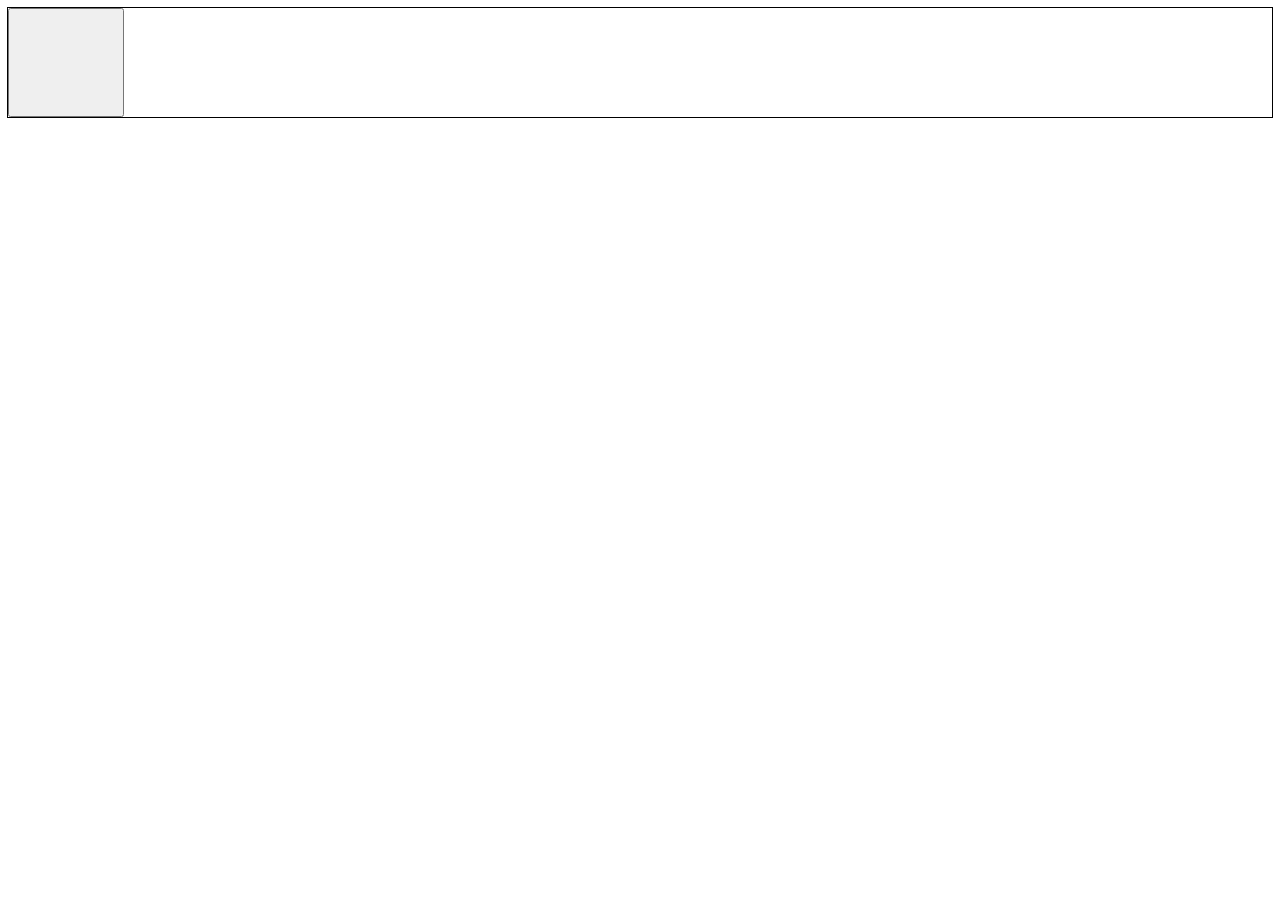
==== icons.html @ 8d29a0dc "Іконки в шапці" ====
<!DOCTYPE html>
<html lang="uk">
  <head>
    <meta charset="UTF-8" />
    <meta http-equiv="X-UA-Compatible" content="IE=edge" />
    <meta name="viewport" content="width=device-width, initial-scale=1.0" />
    <title>Студія</title>
    <link rel="preconnect" href="https://fonts.googleapis.com" />
    <link rel="preconnect" href="https://fonts.gstatic.com" crossorigin />
    <link
      href="https://fonts.googleapis.com/css2?family=Raleway:wght@700&family=Roboto:wght@400;500;700;900&display=swap"
      rel="stylesheet"
    />
    <link
      rel="stylesheet"
      href="https://cdnjs.cloudflare.com/ajax/libs/modern-normalize/1.1.0/modern-normalize.min.css"
      integrity="sha512-wpPYUAdjBVSE4KJnH1VR1HeZfpl1ub8YT/NKx4PuQ5NmX2tKuGu6U/JRp5y+Y8XG2tV+wKQpNHVUX03MfMFn9Q=="
      crossorigin="anonymous"
      referrerpolicy="no-referrer"
    />
    <link rel="stylesheet" href="./css/icon.css" />
  </head>

  <body>
    <!--Шапка сайта-->
    <ul class="actions">
      <li>
        <button class="button">
          <svg class="button-icon">
            <use href="./symbol-defs.svg#icon-envelope"></use>
          </svg>
        </button>
      </li>
    </ul>
  </body>
</html>
---- css/icon.css ----
.actions {
  display: flex;
  list-style: none;
  padding: 0;
  margin: 0;
  outline: 1px solid black;
}

.button-icon {
  width: 100px;
  height: 100px;
}
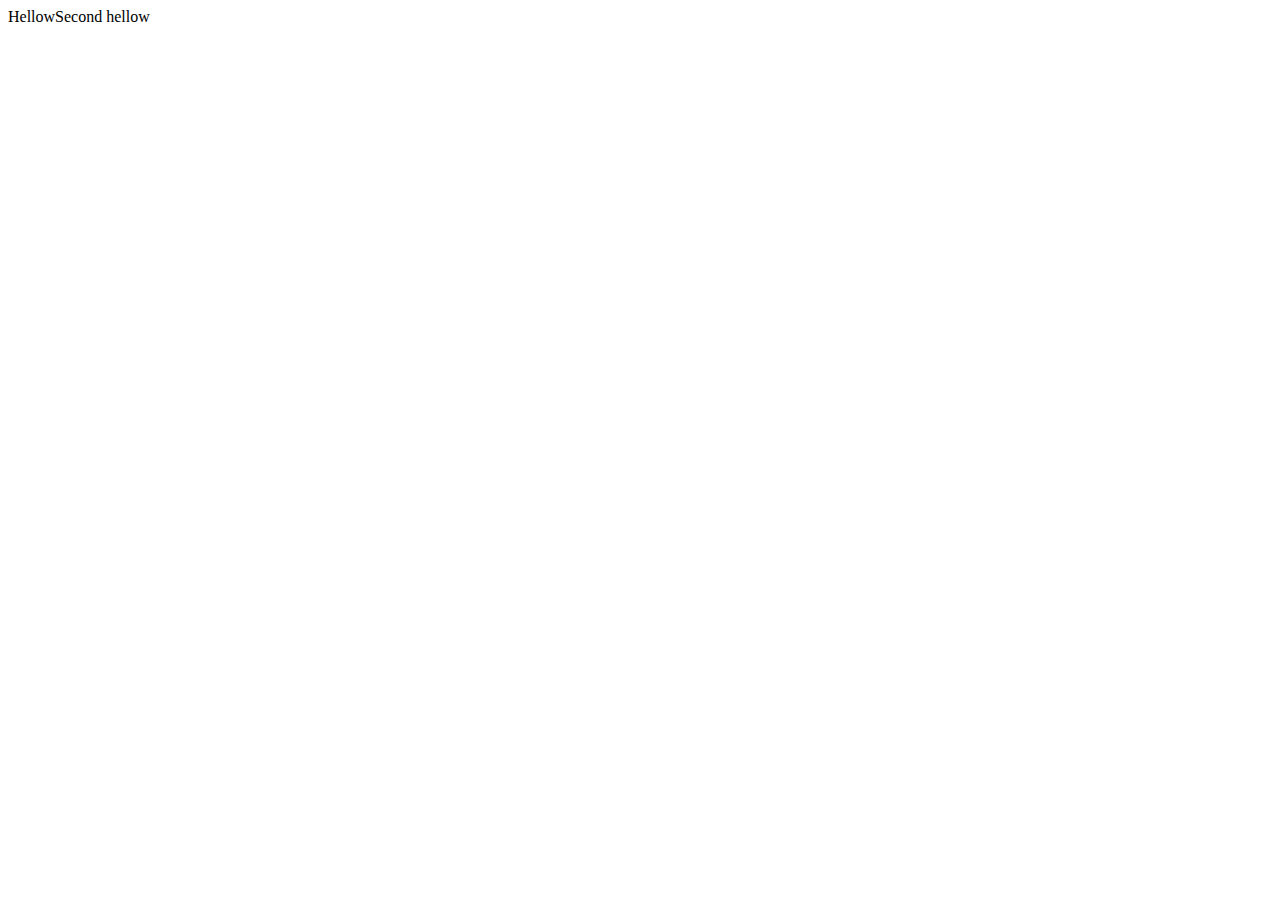
==== commit 12e14ac5: "Все крім aria label" ====
--- a/icons.html
+++ b/icons.html
@@ -22,15 +22,9 @@
   </head>
 
   <body>
-    <!--Шапка сайта-->
-    <ul class="actions">
-      <li>
-        <button class="button">
-          <svg class="button-icon">
-            <use href="./symbol-defs.svg#icon-envelope"></use>
-          </svg>
-        </button>
-      </li>
-    </ul>
+    <div class="main">
+      <div>Hellow</div>
+      <div>Second hellow</div>
+    </div>
   </body>
 </html>
--- a/css/icon.css
+++ b/css/icon.css
@@ -1,12 +1,3 @@
-.actions {
+.main {
   display: flex;
-  list-style: none;
-  padding: 0;
-  margin: 0;
-  outline: 1px solid black;
 }
-
-.button-icon {
-  width: 100px;
-  height: 100px;
-}
